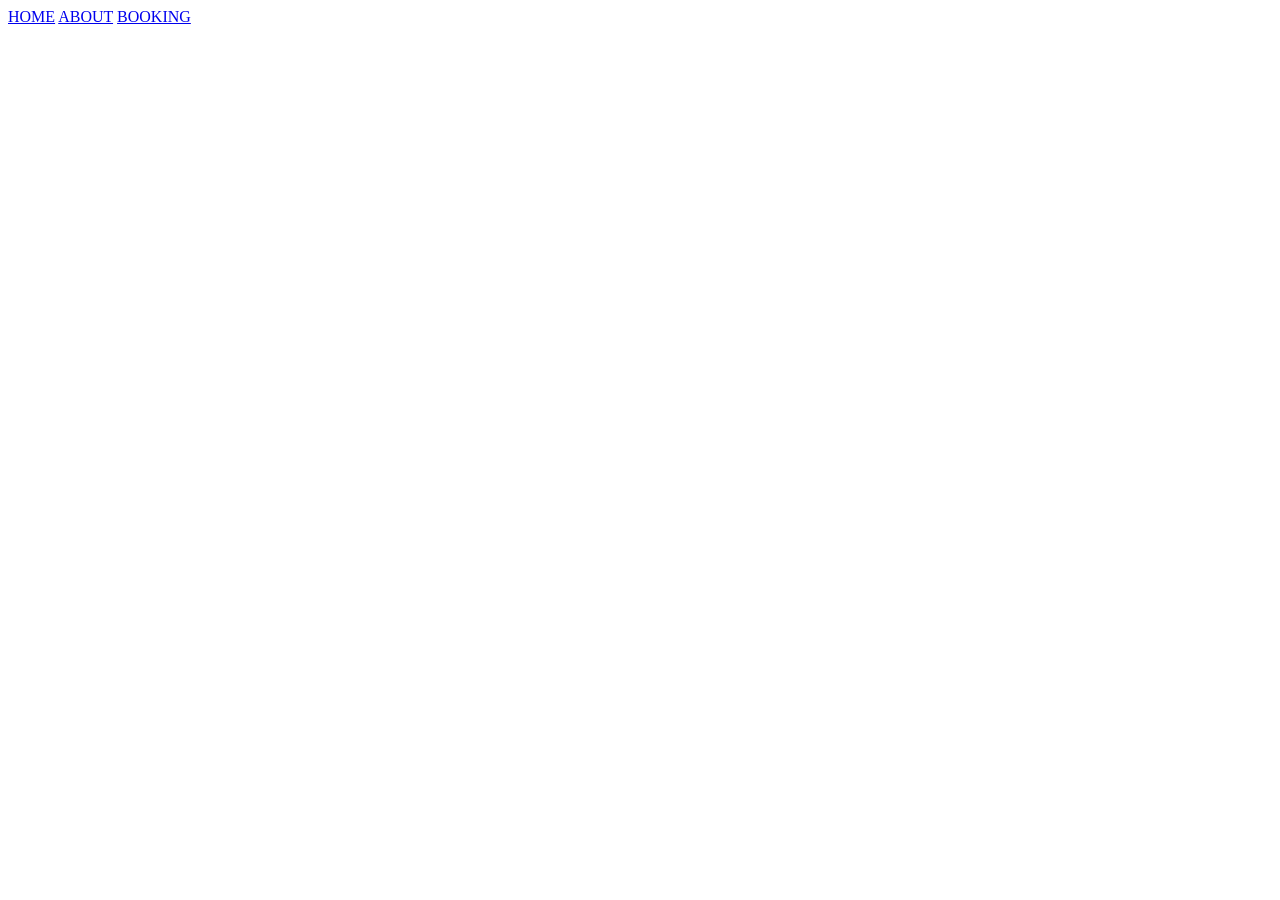
==== about.html @ 75376cf2 "change a bit of nav design(add classes on the nav bars." ====
<!DOCTYPE html>
<html lang="en">

<head>
    <meta charset="UTF-8">
    <meta name="viewport" content="width=device-width, initial-scale=1.0">
    <title>about</title>
</head>

<body>
    <nav>
        <div class="links">
            <a class="nav" href="index.html">HOME</a>
            <a class="nav" href="about.html">ABOUT</a>
            <a class="nav" href="services.html">BOOKING</a>
        </div>
    </nav>
</body>

</html>
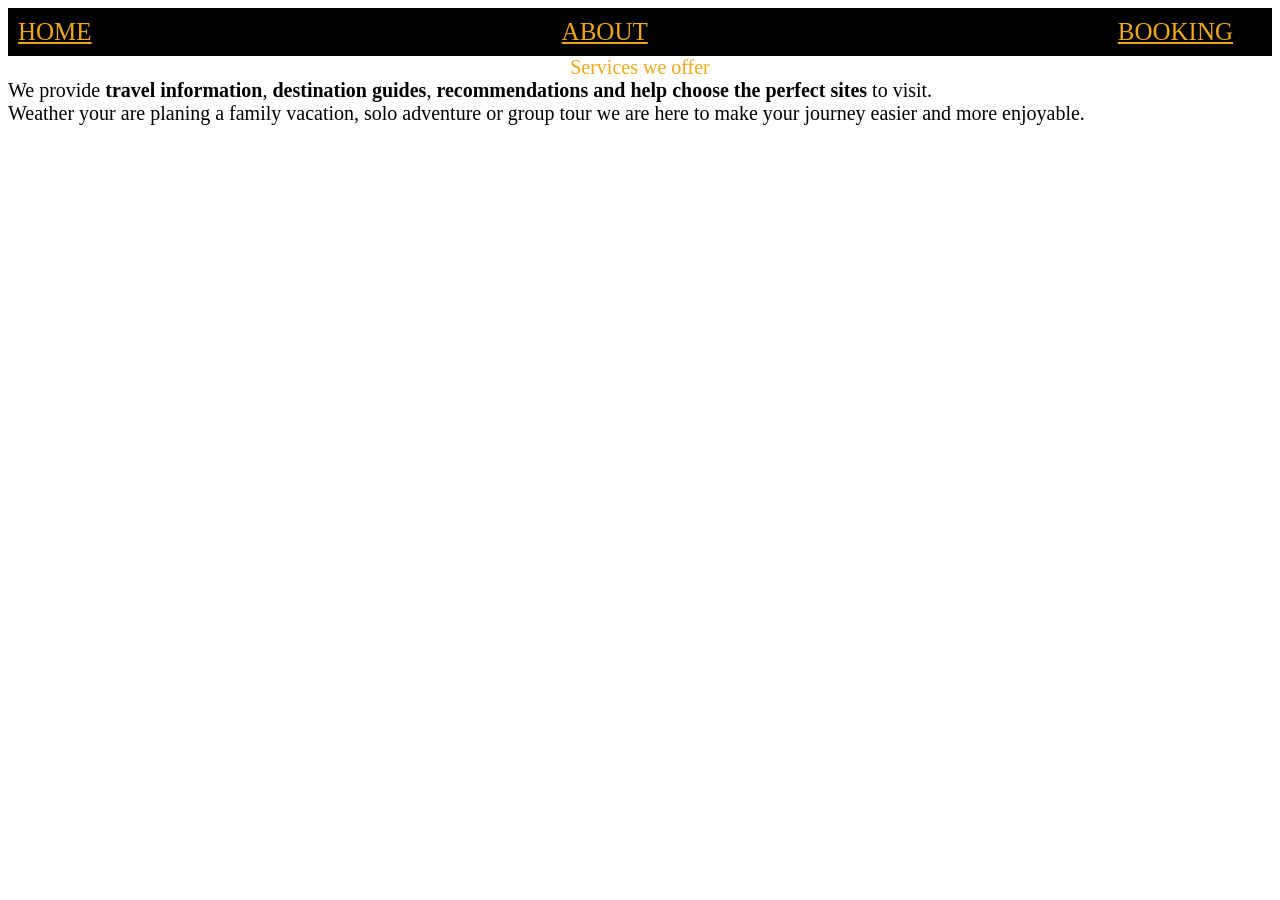
==== commit a36a710b: "create and design about page nav bars and first paragraph." ====
--- a/about.html
+++ b/about.html
@@ -6,8 +6,11 @@
     <meta name="viewport" content="width=device-width, initial-scale=1.0">
     <title>about</title>
 </head>
+<!-- css link -->
+<link href="about.css" rel="stylesheet">
 
 <body>
+    <!-- nav bars links -->
     <nav>
         <div class="links">
             <a class="nav" href="index.html">HOME</a>
@@ -15,6 +18,13 @@
             <a class="nav" href="services.html">BOOKING</a>
         </div>
     </nav>
+    <header>Services we offer</header>
+    <div class="first">
+        We provide <strong>travel information</strong>, <strong>destination guides</strong>, <strong> recommendations
+            and help choose
+            the perfect sites</strong> to visit.<br>Weather your are planing a family vacation, solo adventure
+        or group tour we are here to make your journey easier and more enjoyable.
+    </div>
 </body>
 
 </html>
--- a/about.css
+++ b/about.css
@@ -0,0 +1,24 @@
+ /* modify the nav bars */
+ .links {
+     display: flex;
+     background-color: black;
+     gap: 450px;
+     align-items: center;
+ }
+
+ .nav {
+     color: rgb(239, 168, 26);
+     font-size: 25px;
+     padding: 10px;
+     margin: 0px;
+ }
+
+ header {
+     color: rgb(239, 168, 26);
+     text-align: center;
+     font-size: 20px;
+ }
+
+ .first {
+     font-size: 20px;
+ }
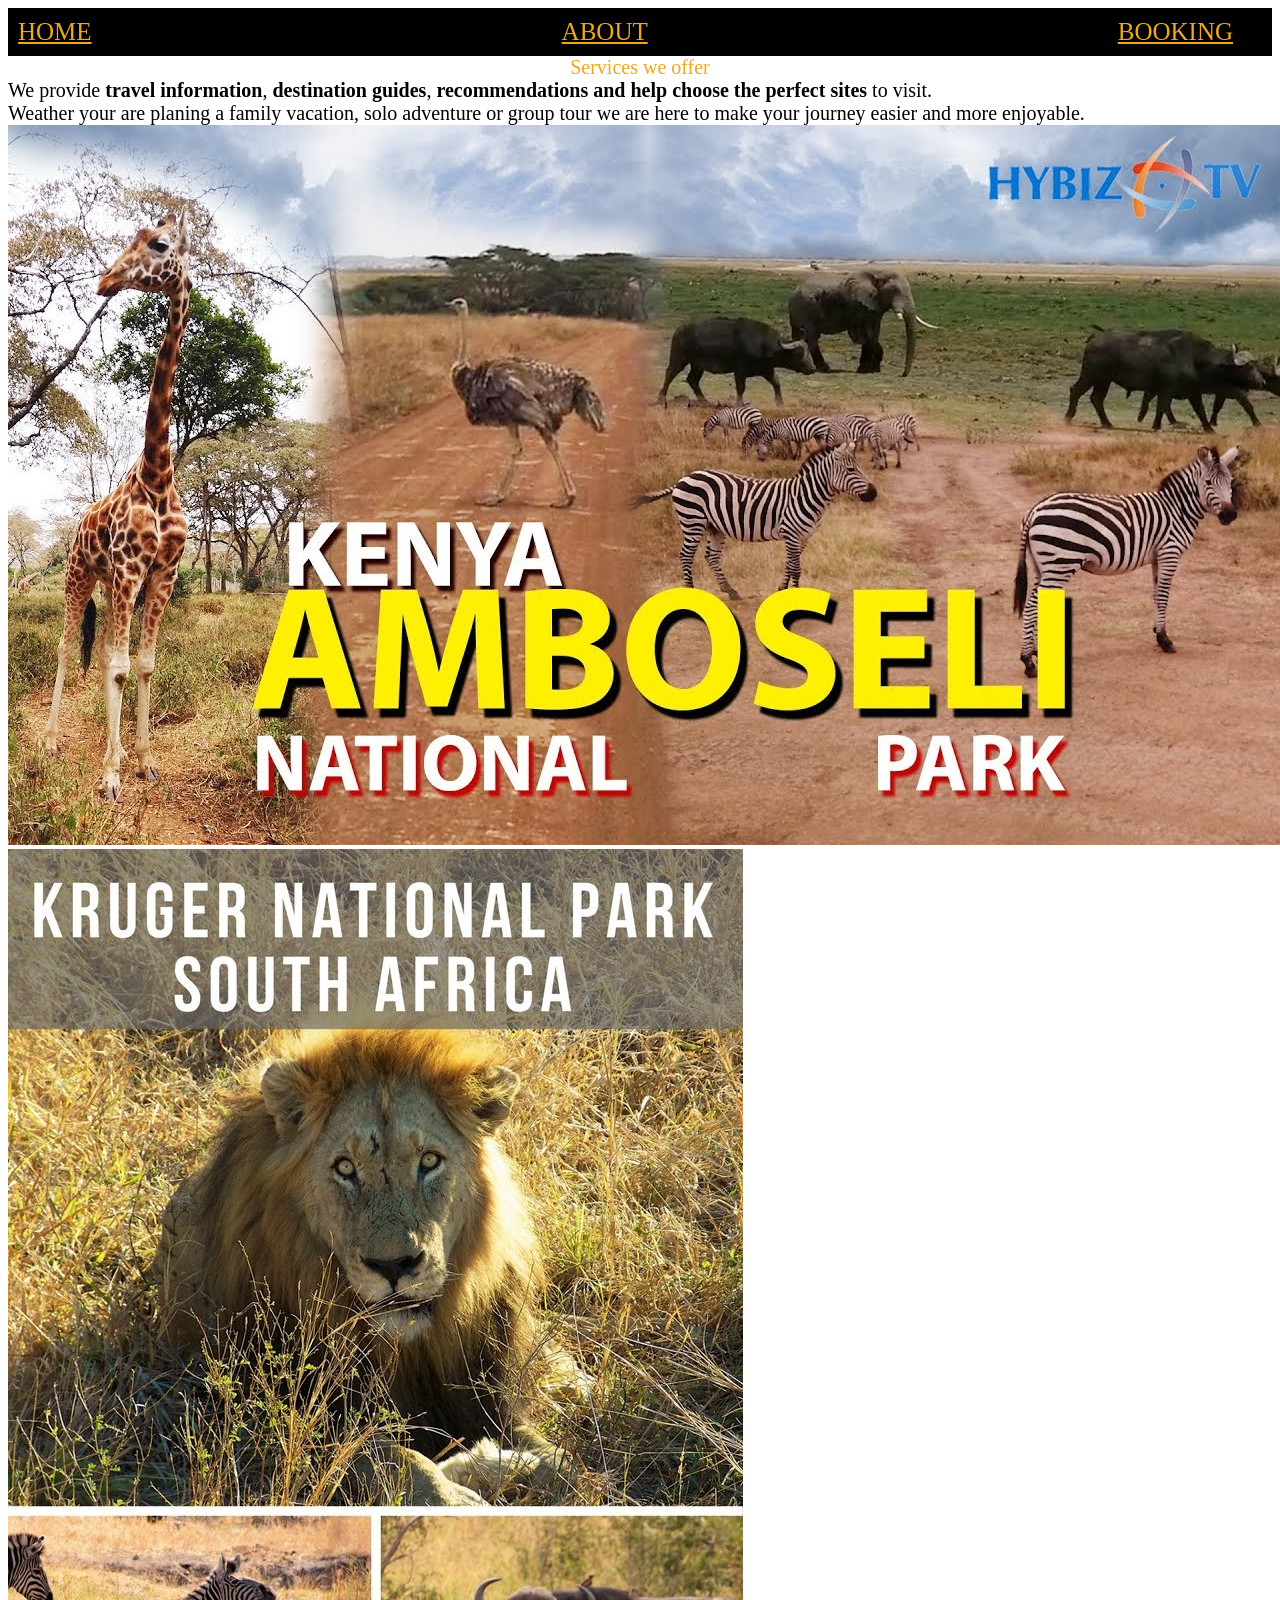
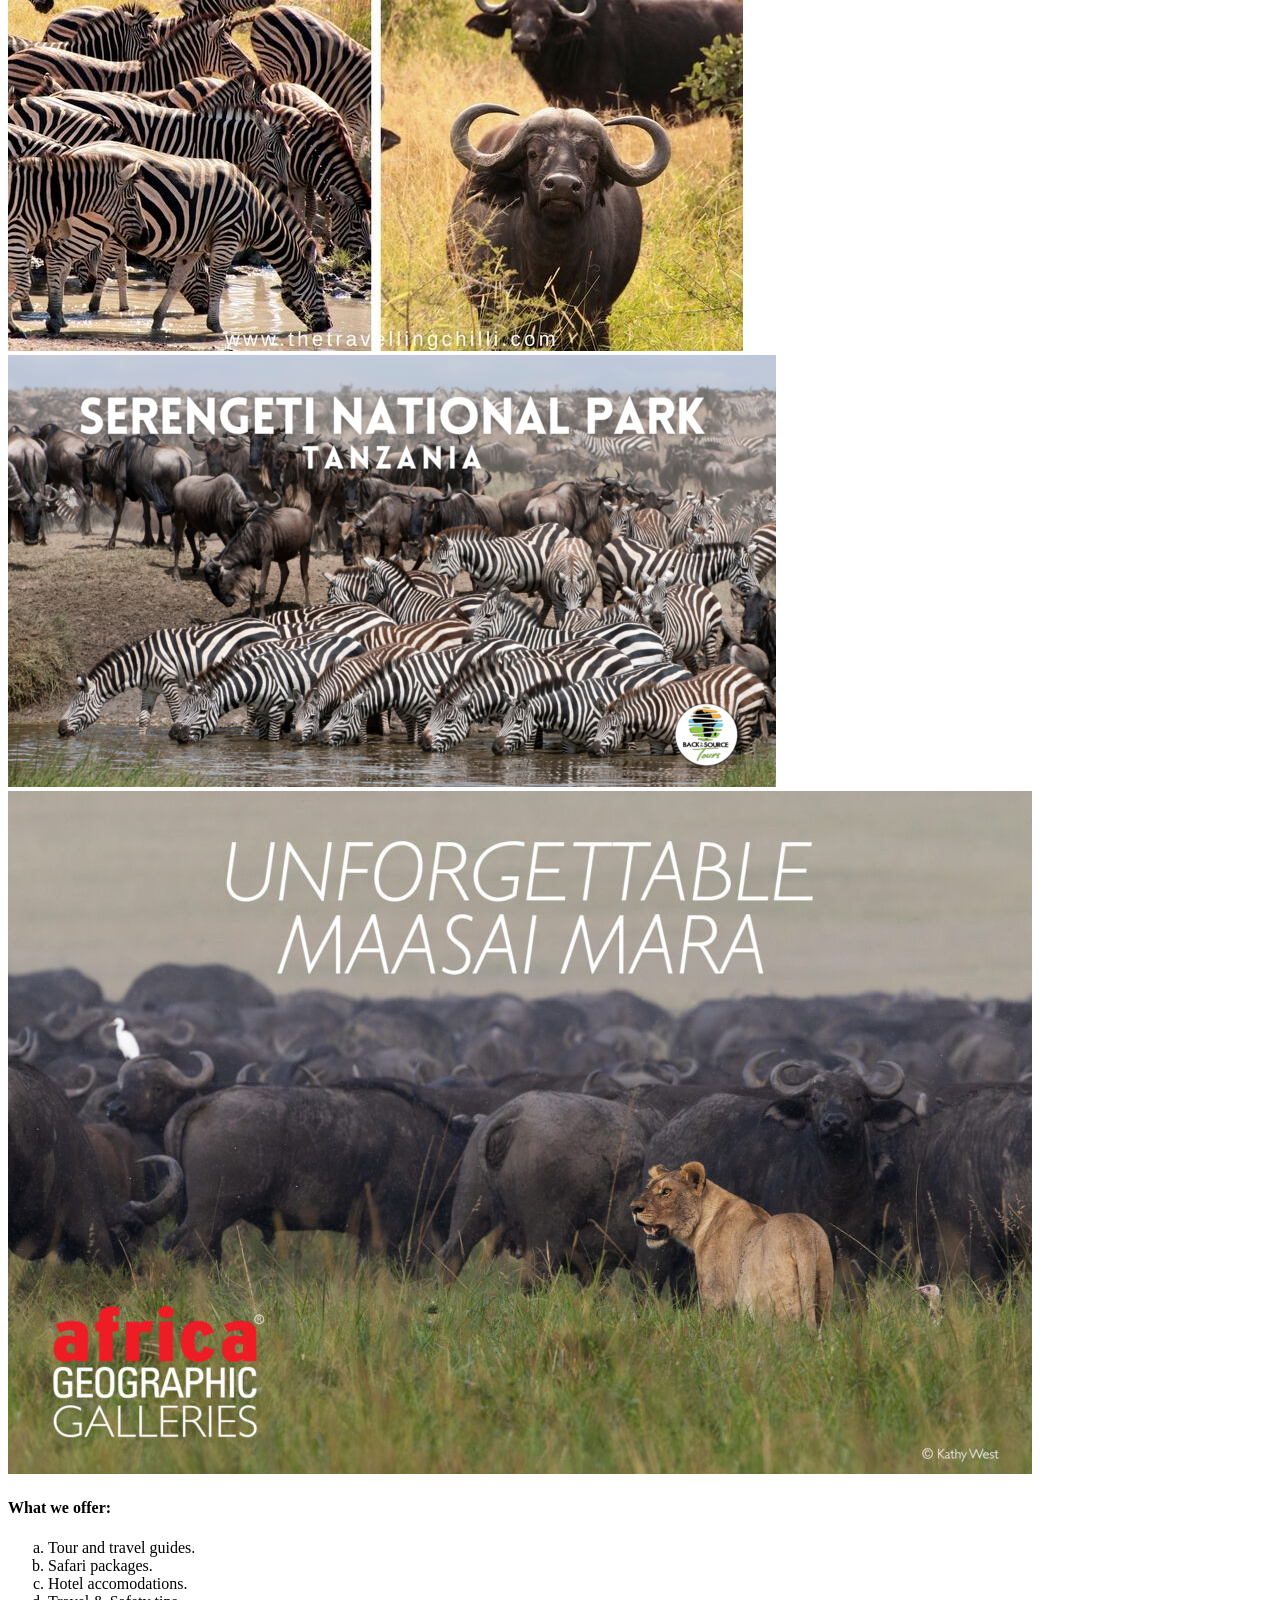
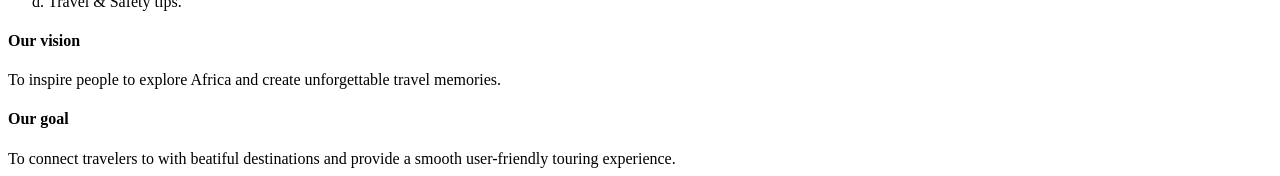
==== commit f7b4d409: "add images and content in the about page." ====
--- a/about.html
+++ b/about.html
@@ -25,6 +25,28 @@
             the perfect sites</strong> to visit.<br>Weather your are planing a family vacation, solo adventure
         or group tour we are here to make your journey easier and more enjoyable.
     </div>
+
+    <img src="amboseli.jpg" alt="street">
+    <img src="kruger.jpg" alt="street">
+    <img src="serengeti.png" alt="street">
+    <img src="mara.jpg" alt="street">
+    <p>
+    <h4>What we offer:</h4>
+    <ol type="a">
+        <li>Tour and travel guides.</li>
+        <li>Safari packages.</li>
+        <li>Hotel accomodations.</li>
+        <li>Travel & Safety tips.</li>
+    </ol>
+    </p>
+
+    <h4>Our vision</h4>
+    To inspire people to explore Africa and create unforgettable travel memories.
+
+
+    <h4>Our goal</h4>
+    To connect travelers to with beatiful destinations and provide a smooth user-friendly touring experience.
+
 </body>
 
 </html>
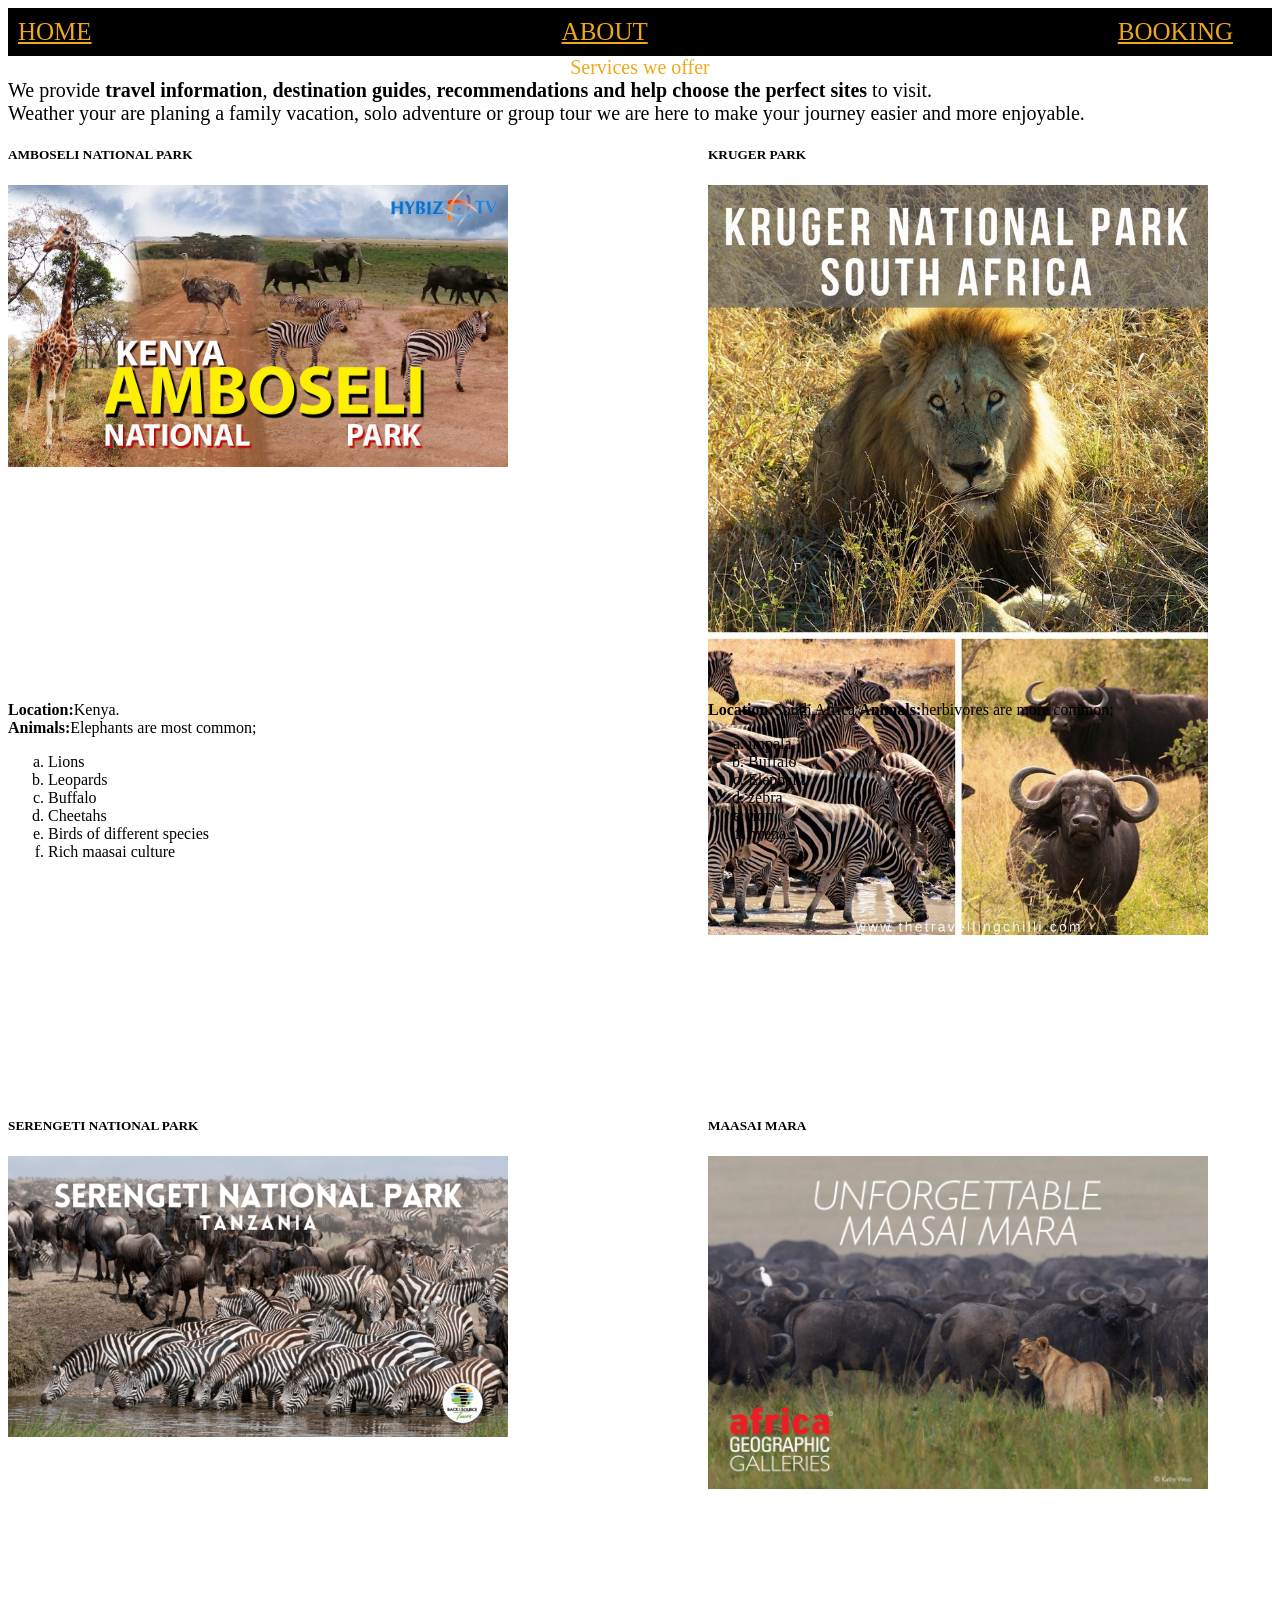
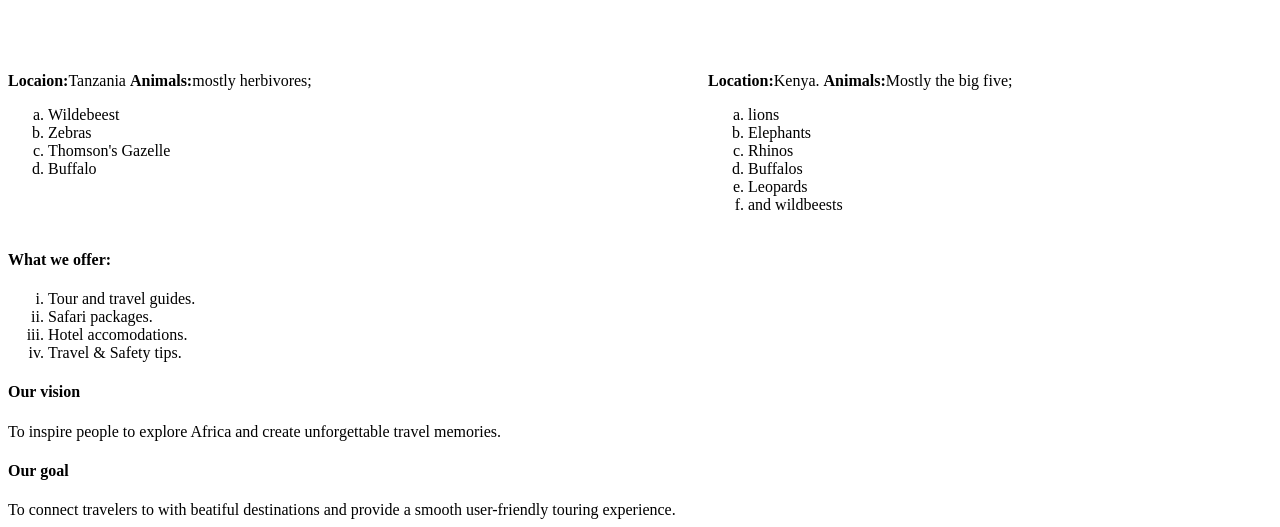
==== commit 1647dea7: "add some contents/texts and classes on the images." ====
--- a/about.html
+++ b/about.html
@@ -10,6 +10,7 @@
 <link href="about.css" rel="stylesheet">
 
 <body>
+
     <!-- nav bars links -->
     <nav>
         <div class="links">
@@ -18,7 +19,11 @@
             <a class="nav" href="services.html">BOOKING</a>
         </div>
     </nav>
+
+    <!-- page header -->
     <header>Services we offer</header>
+
+    <!-- introductory paragraph-->
     <div class="first">
         We provide <strong>travel information</strong>, <strong>destination guides</strong>, <strong> recommendations
             and help choose
@@ -26,13 +31,79 @@
         or group tour we are here to make your journey easier and more enjoyable.
     </div>
 
-    <img src="amboseli.jpg" alt="street">
-    <img src="kruger.jpg" alt="street">
-    <img src="serengeti.png" alt="street">
-    <img src="mara.jpg" alt="street">
+    <!-- images -->
+    <!-- the amboseli image -->
+    <div class="images">
+        <div class="image">
+            <h5> AMBOSELI NATIONAL PARK</h5>
+            <p class="amboseli"> <img src="amboseli.jpg" alt="street"></p>
+            <div class="text">
+                <b>Location:</b>Kenya.<br>
+                <b>Animals:</b>Elephants are most common;<ol type="a">
+                    <li>Lions</li>
+                    <li>Leopards</li>
+                    <li>Buffalo</li>
+                    <li>Cheetahs</li>
+                    <li>Birds of different species</li>
+                    <li>Rich maasai culture</li>
+                </ol><br>
+            </div>
+        </div>
+
+        <!-- kruger image -->
+        <div class="image">
+            <h5>KRUGER PARK</h5>
+            <p class="kruger"> <img src="kruger.jpg" alt="street"></p>
+            <div class="text">
+                <b>Location:</b>South Africa
+                <b>Animals:</b>herbivores are more common;<ol type="a">
+                    <li>impala</li>
+                    <li>Buffalo</li>
+                    <li>Elephant</li>
+                    <li>zebra</li>
+                    <li>lion</li>
+                    <li>hyena</li>
+                </ol><br>
+            </div>
+        </div>
+
+        <!-- seregenti park image -->
+        <div class="image">
+            <h5>SERENGETI NATIONAL PARK</h5>
+            <p class="sere"><img src="serengeti.png" alt="street"></p>
+            <div class="text">
+                <b>Locaion:</b>Tanzania
+                <b>Animals:</b>mostly herbivores;<ol type="a">
+                    <li>Wildebeest</li>
+                    <li>Zebras</li>
+                    <li>Thomson's Gazelle</li>
+                    <li>Buffalo</li>
+                </ol>
+            </div>
+        </div>
+
+        <!-- maasai mara image -->
+        <div class="image">
+            <h5>MAASAI MARA</h5>
+            <p class="mara"><img src="mara.jpg" alt="street"> </p>
+            <div class="text">
+                <b>Location:</b>Kenya.
+                <b>Animals:</b>Mostly the big five;<ol type="a">
+                    <li>lions</li>
+                    <li>Elephants</li>
+                    <li>Rhinos</li>
+                    <li>Buffalos</li>
+                    <li>Leopards</li>
+                    <li>and wildbeests</li>
+                </ol>
+            </div>
+        </div>
+    </div>
+
+    <!-- pargraphs on more about Tembea_site -->
     <p>
     <h4>What we offer:</h4>
-    <ol type="a">
+    <ol type="i">
         <li>Tour and travel guides.</li>
         <li>Safari packages.</li>
         <li>Hotel accomodations.</li>
--- a/about.css
+++ b/about.css
@@ -13,12 +13,61 @@
      margin: 0px;
  }
 
+ /* designs the header of the page */
  header {
      color: rgb(239, 168, 26);
      text-align: center;
      font-size: 20px;
  }
 
+ /* the first paragraph */
  .first {
      font-size: 20px;
- }+ }
+
+ /* images design */
+ .images {
+     display: flex;
+     gap: 200px;
+     flex-wrap: wrap;
+ }
+
+ img {
+     width: 100%;
+ }
+
+ .kruger {
+     width: 500px;
+     height: 500px;
+     object-fit: cover;
+ }
+
+ .sere {
+     width: 500px;
+     height: 500px;
+     object-fit: cover;
+ }
+
+ .amboseli {
+     width: 500px;
+     height: 500px;
+     object-fit: cover;
+ }
+
+ .mara {
+     width: 500px;
+     height: 500px;
+     object-fit: cover;
+ }
+
+ /* .text {
+     position: absolute;
+     color: red;
+     bottom: 20px;
+     left: 20px;
+ } */
+
+ /* .image {
+     width: 50%;
+
+ } */
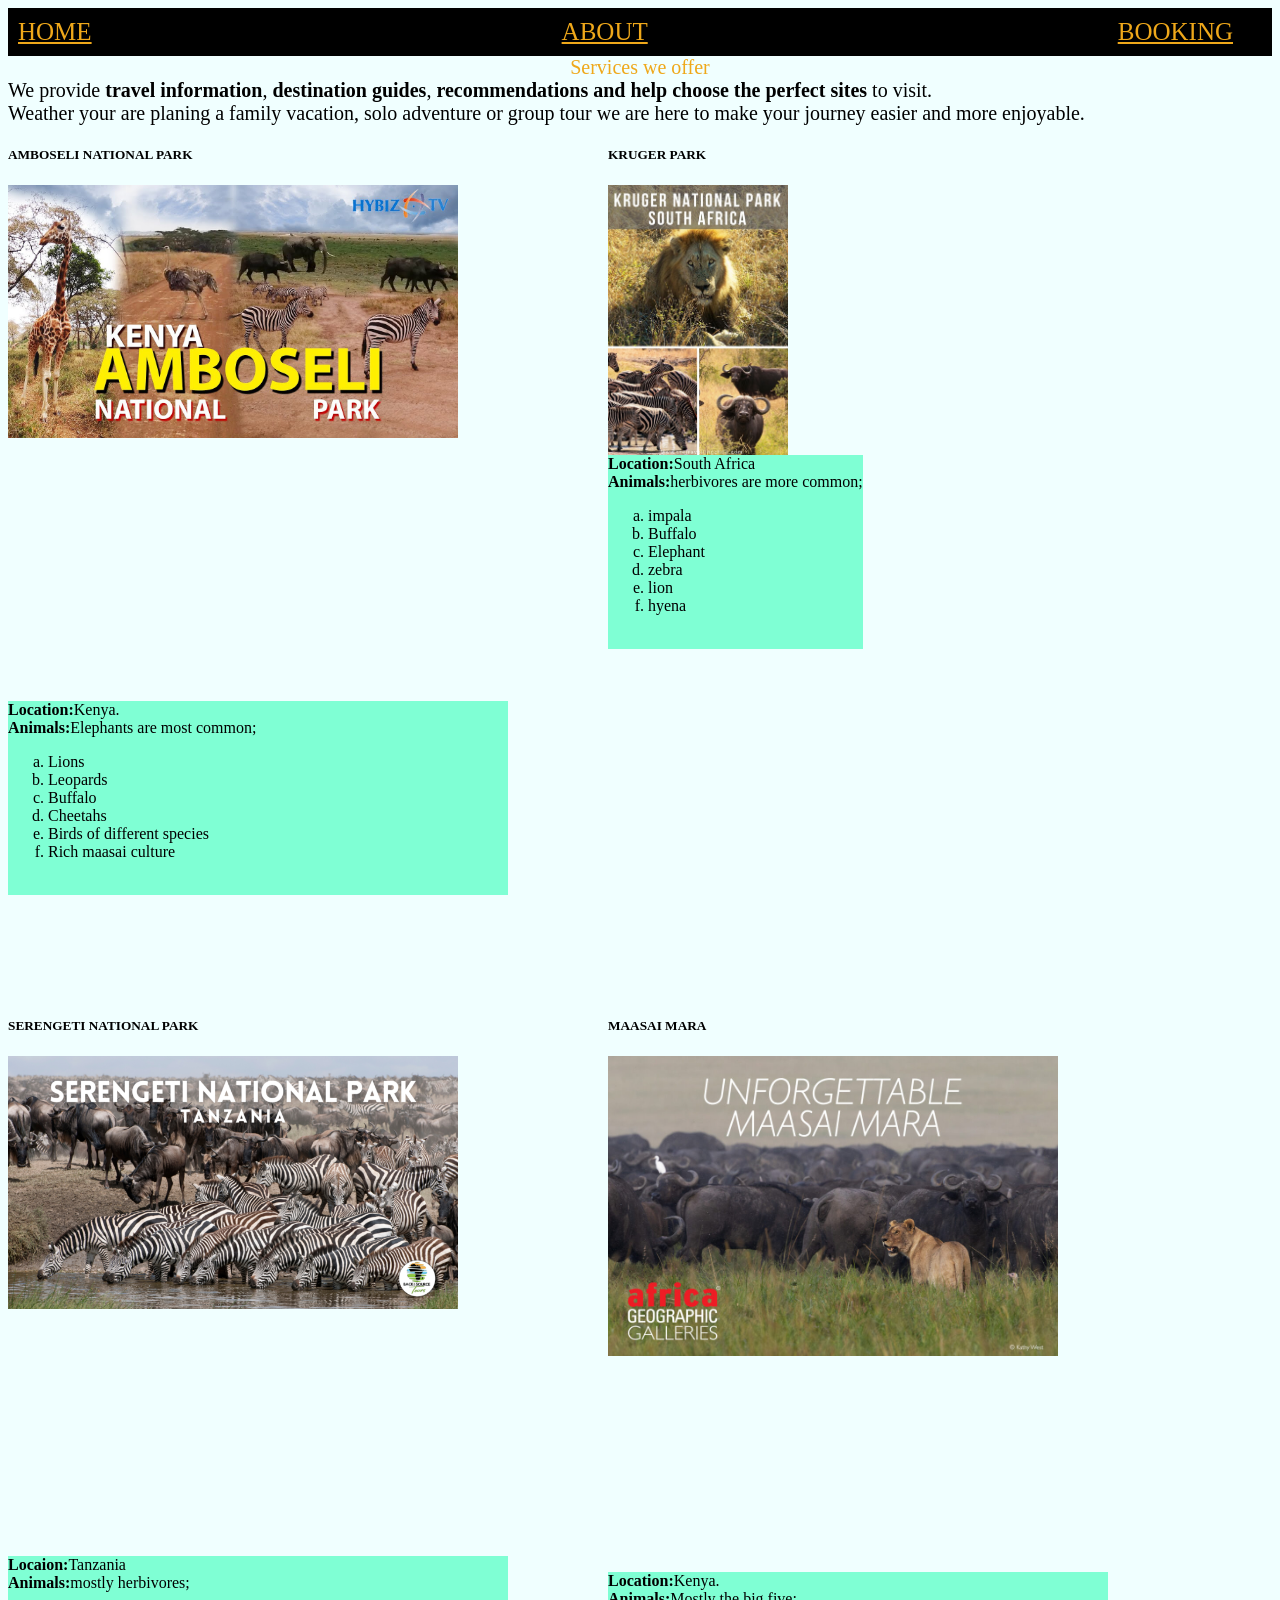
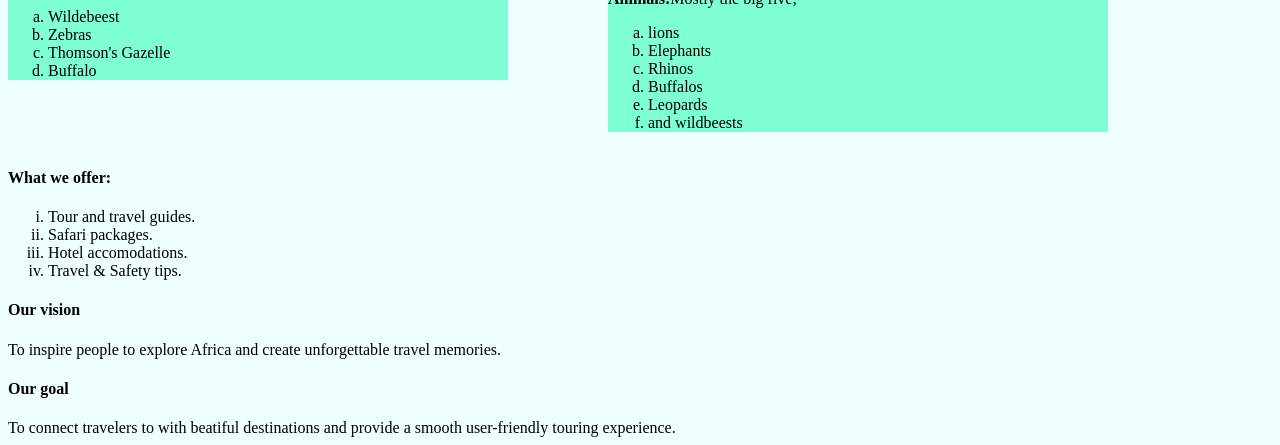
==== commit f8c4a54b: "modified the about page but not completely." ====
--- a/about.html
+++ b/about.html
@@ -36,7 +36,7 @@
     <div class="images">
         <div class="image">
             <h5> AMBOSELI NATIONAL PARK</h5>
-            <p class="amboseli"> <img src="amboseli.jpg" alt="street"></p>
+            <p class="amboseli"> <img src="amboseli.jpg" alt="amboseli park"></p>
             <div class="text">
                 <b>Location:</b>Kenya.<br>
                 <b>Animals:</b>Elephants are most common;<ol type="a">
@@ -51,11 +51,12 @@
         </div>
 
         <!-- kruger image -->
+
         <div class="image">
             <h5>KRUGER PARK</h5>
-            <p class="kruger"> <img src="kruger.jpg" alt="street"></p>
+            <p class="kruger"> <img src="kruger.jpg" alt="kruger park"></p><br><br><br>
             <div class="text">
-                <b>Location:</b>South Africa
+                <b>Location:</b>South Africa<br>
                 <b>Animals:</b>herbivores are more common;<ol type="a">
                     <li>impala</li>
                     <li>Buffalo</li>
@@ -70,9 +71,9 @@
         <!-- seregenti park image -->
         <div class="image">
             <h5>SERENGETI NATIONAL PARK</h5>
-            <p class="sere"><img src="serengeti.png" alt="street"></p>
+            <p class="sere"><img src="serengeti.png" alt="serengeti park"></p>
             <div class="text">
-                <b>Locaion:</b>Tanzania
+                <b>Locaion:</b>Tanzania<br>
                 <b>Animals:</b>mostly herbivores;<ol type="a">
                     <li>Wildebeest</li>
                     <li>Zebras</li>
@@ -85,9 +86,9 @@
         <!-- maasai mara image -->
         <div class="image">
             <h5>MAASAI MARA</h5>
-            <p class="mara"><img src="mara.jpg" alt="street"> </p>
+            <p class="mara"><img src="mara.jpg" alt="masaai mara"> </p>
             <div class="text">
-                <b>Location:</b>Kenya.
+                <b>Location:</b>Kenya.<br>
                 <b>Animals:</b>Mostly the big five;<ol type="a">
                     <li>lions</li>
                     <li>Elephants</li>
--- a/about.css
+++ b/about.css
@@ -11,6 +11,10 @@
      font-size: 25px;
      padding: 10px;
      margin: 0px;
+ }
+
+ body {
+     background-color: azure;
  }
 
  /* designs the header of the page */
@@ -28,21 +32,25 @@
  /* images design */
  .images {
      display: flex;
-     gap: 200px;
+     gap: 100px;
      flex-wrap: wrap;
  }
 
  img {
-     width: 100%;
+     padding: 0px;
+     margin: 0px;
+     width: 90%;
  }
 
  .kruger {
-     width: 500px;
-     height: 500px;
+     width: 200px;
+     height: 200px;
      object-fit: cover;
  }
 
  .sere {
+     padding: 0px;
+     margin: 0px;
      width: 500px;
      height: 500px;
      object-fit: cover;
@@ -60,14 +68,13 @@
      object-fit: cover;
  }
 
- /* .text {
-     position: absolute;
-     color: red;
-     bottom: 20px;
-     left: 20px;
- } */
+ .text {
+     background-color: aquamarine;
+ }
 
- /* .image {
-     width: 50%;
 
- } */+
+ .image {
+     margin: 0px;
+     padding: 0px;
+ }
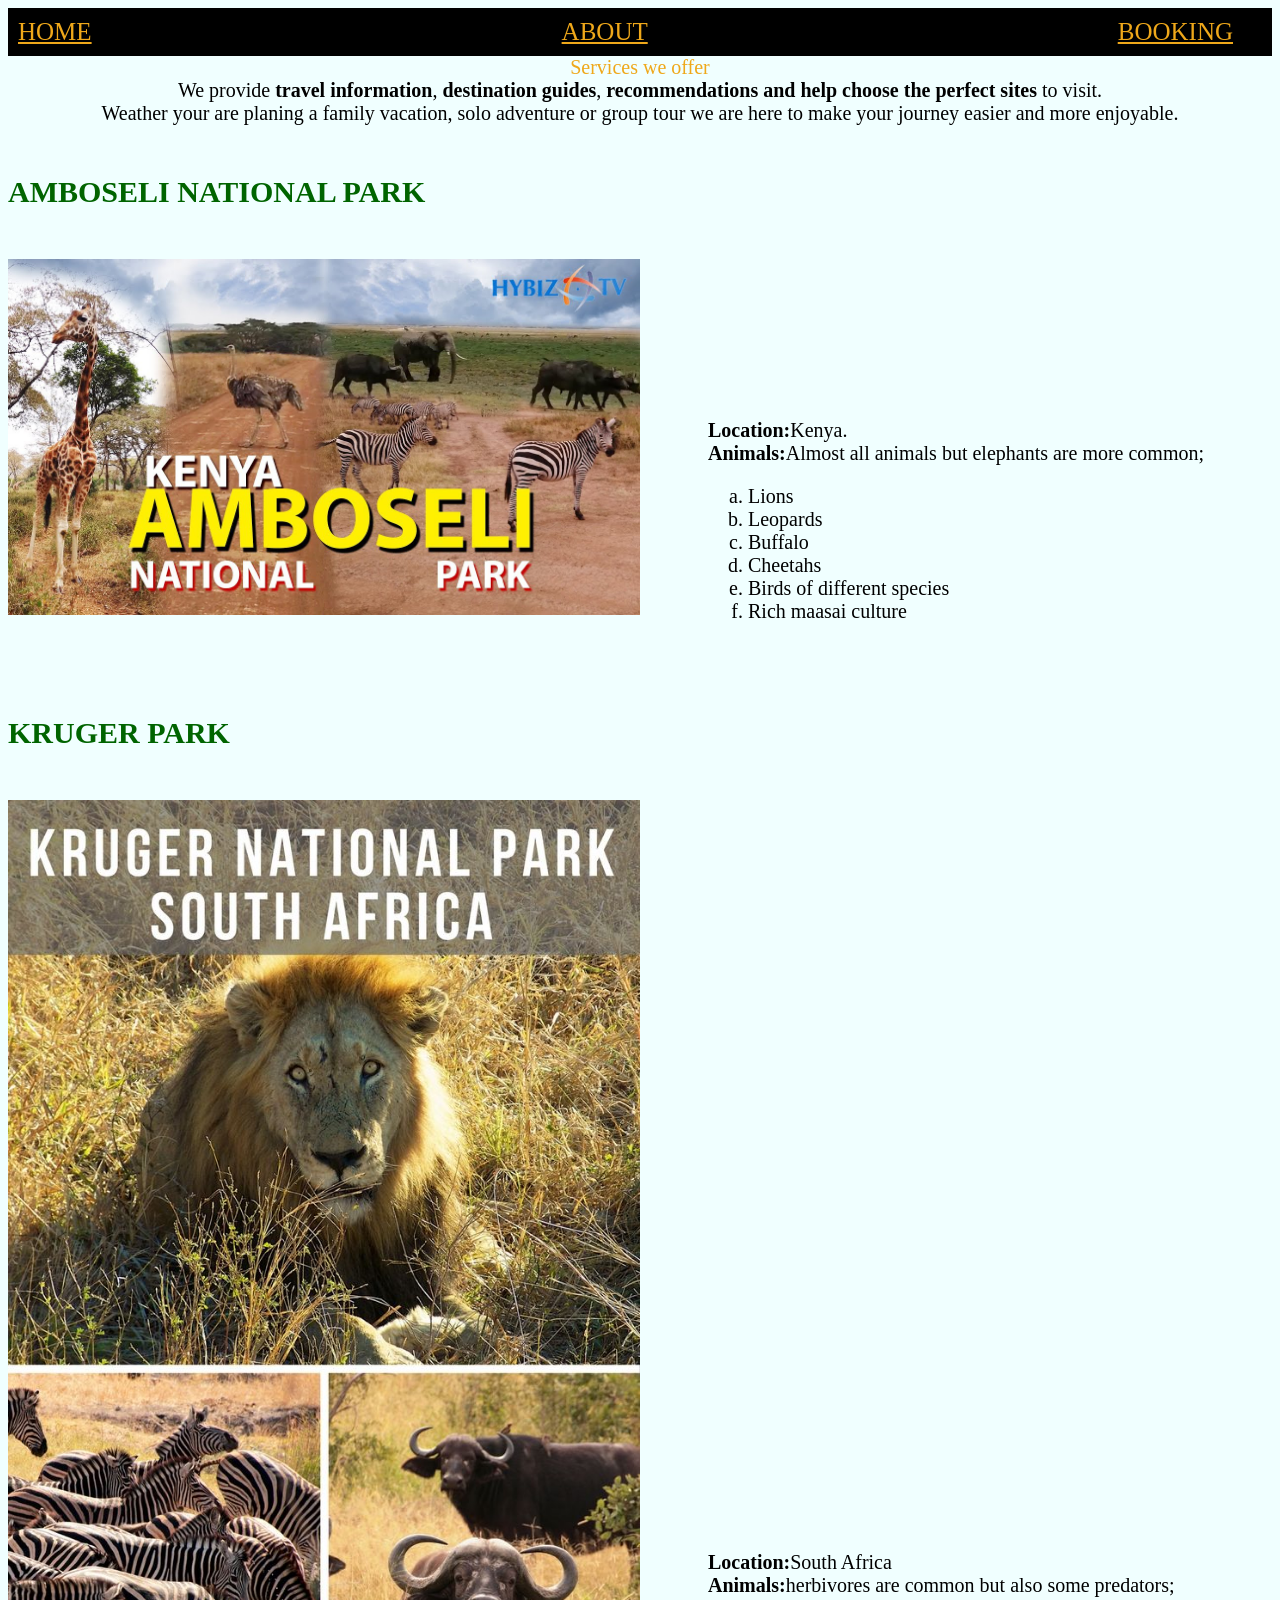
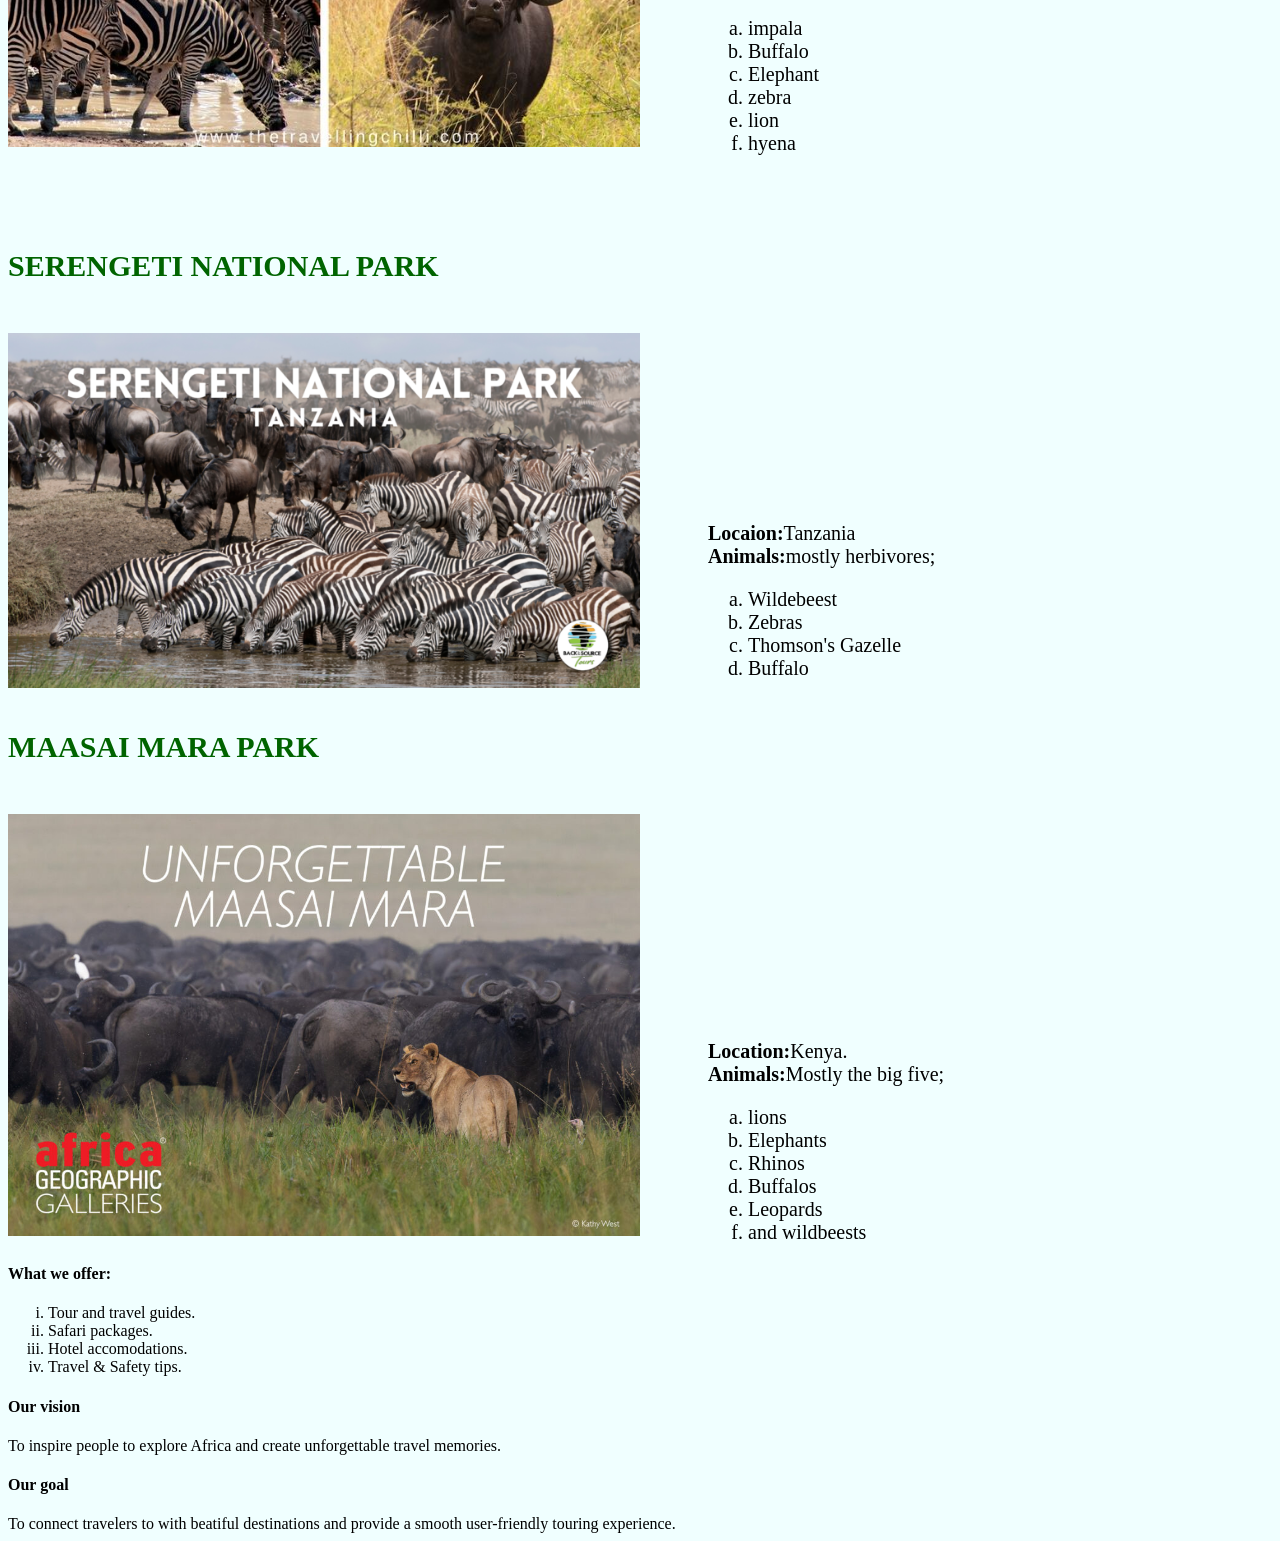
==== commit a7f62be6: "modify page content." ====
--- a/about.html
+++ b/about.html
@@ -33,76 +33,74 @@
 
     <!-- images -->
     <!-- the amboseli image -->
-    <div class="images">
-        <div class="image">
-            <h5> AMBOSELI NATIONAL PARK</h5>
-            <p class="amboseli"> <img src="amboseli.jpg" alt="amboseli park"></p>
-            <div class="text">
-                <b>Location:</b>Kenya.<br>
-                <b>Animals:</b>Elephants are most common;<ol type="a">
-                    <li>Lions</li>
-                    <li>Leopards</li>
-                    <li>Buffalo</li>
-                    <li>Cheetahs</li>
-                    <li>Birds of different species</li>
-                    <li>Rich maasai culture</li>
-                </ol><br>
-            </div>
-        </div>
 
-        <!-- kruger image -->
-
-        <div class="image">
-            <h5>KRUGER PARK</h5>
-            <p class="kruger"> <img src="kruger.jpg" alt="kruger park"></p><br><br><br>
-            <div class="text">
-                <b>Location:</b>South Africa<br>
-                <b>Animals:</b>herbivores are more common;<ol type="a">
-                    <li>impala</li>
-                    <li>Buffalo</li>
-                    <li>Elephant</li>
-                    <li>zebra</li>
-                    <li>lion</li>
-                    <li>hyena</li>
-                </ol><br>
-            </div>
-        </div>
-
-        <!-- seregenti park image -->
-        <div class="image">
-            <h5>SERENGETI NATIONAL PARK</h5>
-            <p class="sere"><img src="serengeti.png" alt="serengeti park"></p>
-            <div class="text">
-                <b>Locaion:</b>Tanzania<br>
-                <b>Animals:</b>mostly herbivores;<ol type="a">
-                    <li>Wildebeest</li>
-                    <li>Zebras</li>
-                    <li>Thomson's Gazelle</li>
-                    <li>Buffalo</li>
-                </ol>
-            </div>
-        </div>
-
-        <!-- maasai mara image -->
-        <div class="image">
-            <h5>MAASAI MARA</h5>
-            <p class="mara"><img src="mara.jpg" alt="masaai mara"> </p>
-            <div class="text">
-                <b>Location:</b>Kenya.<br>
-                <b>Animals:</b>Mostly the big five;<ol type="a">
-                    <li>lions</li>
-                    <li>Elephants</li>
-                    <li>Rhinos</li>
-                    <li>Buffalos</li>
-                    <li>Leopards</li>
-                    <li>and wildbeests</li>
-                </ol>
-            </div>
-        </div>
+    <h5> AMBOSELI NATIONAL PARK</h5>
+    <img src="amboseli.jpg" alt="amboseli park">
+    <div class="text1">
+        <b>Location:</b>Kenya.<br>
+        <b>Animals:</b>Almost all animals but elephants are more common;<ol type="a">
+            <li>Lions</li>
+            <li>Leopards</li>
+            <li>Buffalo</li>
+            <li>Cheetahs</li>
+            <li>Birds of different species</li>
+            <li>Rich maasai culture</li>
+        </ol><br>
     </div>
 
+
+    <!-- kruger image -->
+
+
+    <h5>KRUGER PARK</h5>
+    <img src="kruger.jpg" alt="kruger park">
+    <div class="text2">
+        <b>Location:</b>South Africa<br>
+        <b>Animals:</b>herbivores are common but also some predators;<ol type="a">
+            <li>impala</li>
+            <li>Buffalo</li>
+            <li>Elephant</li>
+            <li>zebra</li>
+            <li>lion</li>
+            <li>hyena</li>
+        </ol><br>
+    </div>
+
+
+    <!-- seregenti park image -->
+
+    <h5>SERENGETI NATIONAL PARK</h5>
+    <img src="serengeti.png" alt="serengeti park">
+    <div class="text3">
+        <b>Locaion:</b>Tanzania<br>
+        <b>Animals:</b>mostly herbivores;<ol type="a">
+            <li>Wildebeest</li>
+            <li>Zebras</li>
+            <li>Thomson's Gazelle</li>
+            <li>Buffalo</li>
+        </ol>
+    </div>
+
+
+    <!-- maasai mara image -->
+
+    <h5>MAASAI MARA PARK</h5>
+    <img src="mara.jpg" alt="masaai mara">
+    <div class="text4">
+        <b>Location:</b>Kenya.<br>
+        <b>Animals:</b>Mostly the big five;<ol type="a">
+            <li>lions</li>
+            <li>Elephants</li>
+            <li>Rhinos</li>
+            <li>Buffalos</li>
+            <li>Leopards</li>
+            <li>and wildbeests</li>
+        </ol>
+    </div>
+
+
     <!-- pargraphs on more about Tembea_site -->
-    <p>
+    <p class="conclusion">
     <h4>What we offer:</h4>
     <ol type="i">
         <li>Tour and travel guides.</li>
--- a/about.css
+++ b/about.css
@@ -1,80 +1,89 @@
- /* modify the nav bars */
- .links {
-     display: flex;
-     background-color: black;
-     gap: 450px;
-     align-items: center;
+ /* media query for screens with a minimum width of 20px */
+ @media screen and (min-width: 20px) {
+
+     /* nav bars modification */
+     .links {
+         display: flex;
+         background-color: black;
+         gap: 50px;
+         align-items: center;
+     }
  }
 
- .nav {
-     color: rgb(239, 168, 26);
-     font-size: 25px;
-     padding: 10px;
-     margin: 0px;
- }
+ /* media query for screens with a minimum width of 1000px */
+ @media screen and (min-width: 1000px) {
 
- body {
-     background-color: azure;
- }
+     /* modify the nav bars */
+     .links {
+         display: flex;
+         background-color: black;
+         gap: 450px;
+         align-items: center;
+     }
 
- /* designs the header of the page */
- header {
-     color: rgb(239, 168, 26);
-     text-align: center;
-     font-size: 20px;
- }
+     .nav {
+         color: rgb(239, 168, 26);
+         font-size: 25px;
+         padding: 10px;
+         margin: 0px;
+     }
 
- /* the first paragraph */
- .first {
-     font-size: 20px;
- }
+     body {
+         background-color: azure;
+     }
 
- /* images design */
- .images {
-     display: flex;
-     gap: 100px;
-     flex-wrap: wrap;
- }
+     /* designs the header of the page */
+     header {
+         color: rgb(239, 168, 26);
+         text-align: center;
+         font-size: 20px;
+     }
 
- img {
-     padding: 0px;
-     margin: 0px;
-     width: 90%;
- }
+     /* the first paragraph */
+     .first {
+         font-size: 20px;
+         text-align: center;
+     }
 
- .kruger {
-     width: 200px;
-     height: 200px;
-     object-fit: cover;
- }
+     /* images design */
+     img {
+         padding: 0px;
+         margin: 0px;
+         width: 50%;
+     }
 
- .sere {
-     padding: 0px;
-     margin: 0px;
-     width: 500px;
-     height: 500px;
-     object-fit: cover;
- }
+     /* text design */
+     h5 {
+         color: darkgreen;
+         font-size: 30px;
+     }
 
- .amboseli {
-     width: 500px;
-     height: 500px;
-     object-fit: cover;
- }
+     .text1 {
+         margin-left: 700px;
+         margin-top: -200px;
+         font-size: 20px;
 
- .mara {
-     width: 500px;
-     height: 500px;
-     object-fit: cover;
- }
+     }
 
- .text {
-     background-color: aquamarine;
- }
+     .text2 {
+         margin-left: 700px;
+         margin-top: -200px;
+         font-size: 20px;
+     }
 
+     .text3 {
+         margin-left: 700px;
+         margin-top: -170px;
+         font-size: 20px;
+     }
 
+     .text4 {
+         margin-left: 700px;
+         margin-top: -200px;
+         font-size: 20px;
+     }
 
- .image {
-     margin: 0px;
-     padding: 0px;
+     .conclusion {
+         font-size: 20px;
+     }
  }
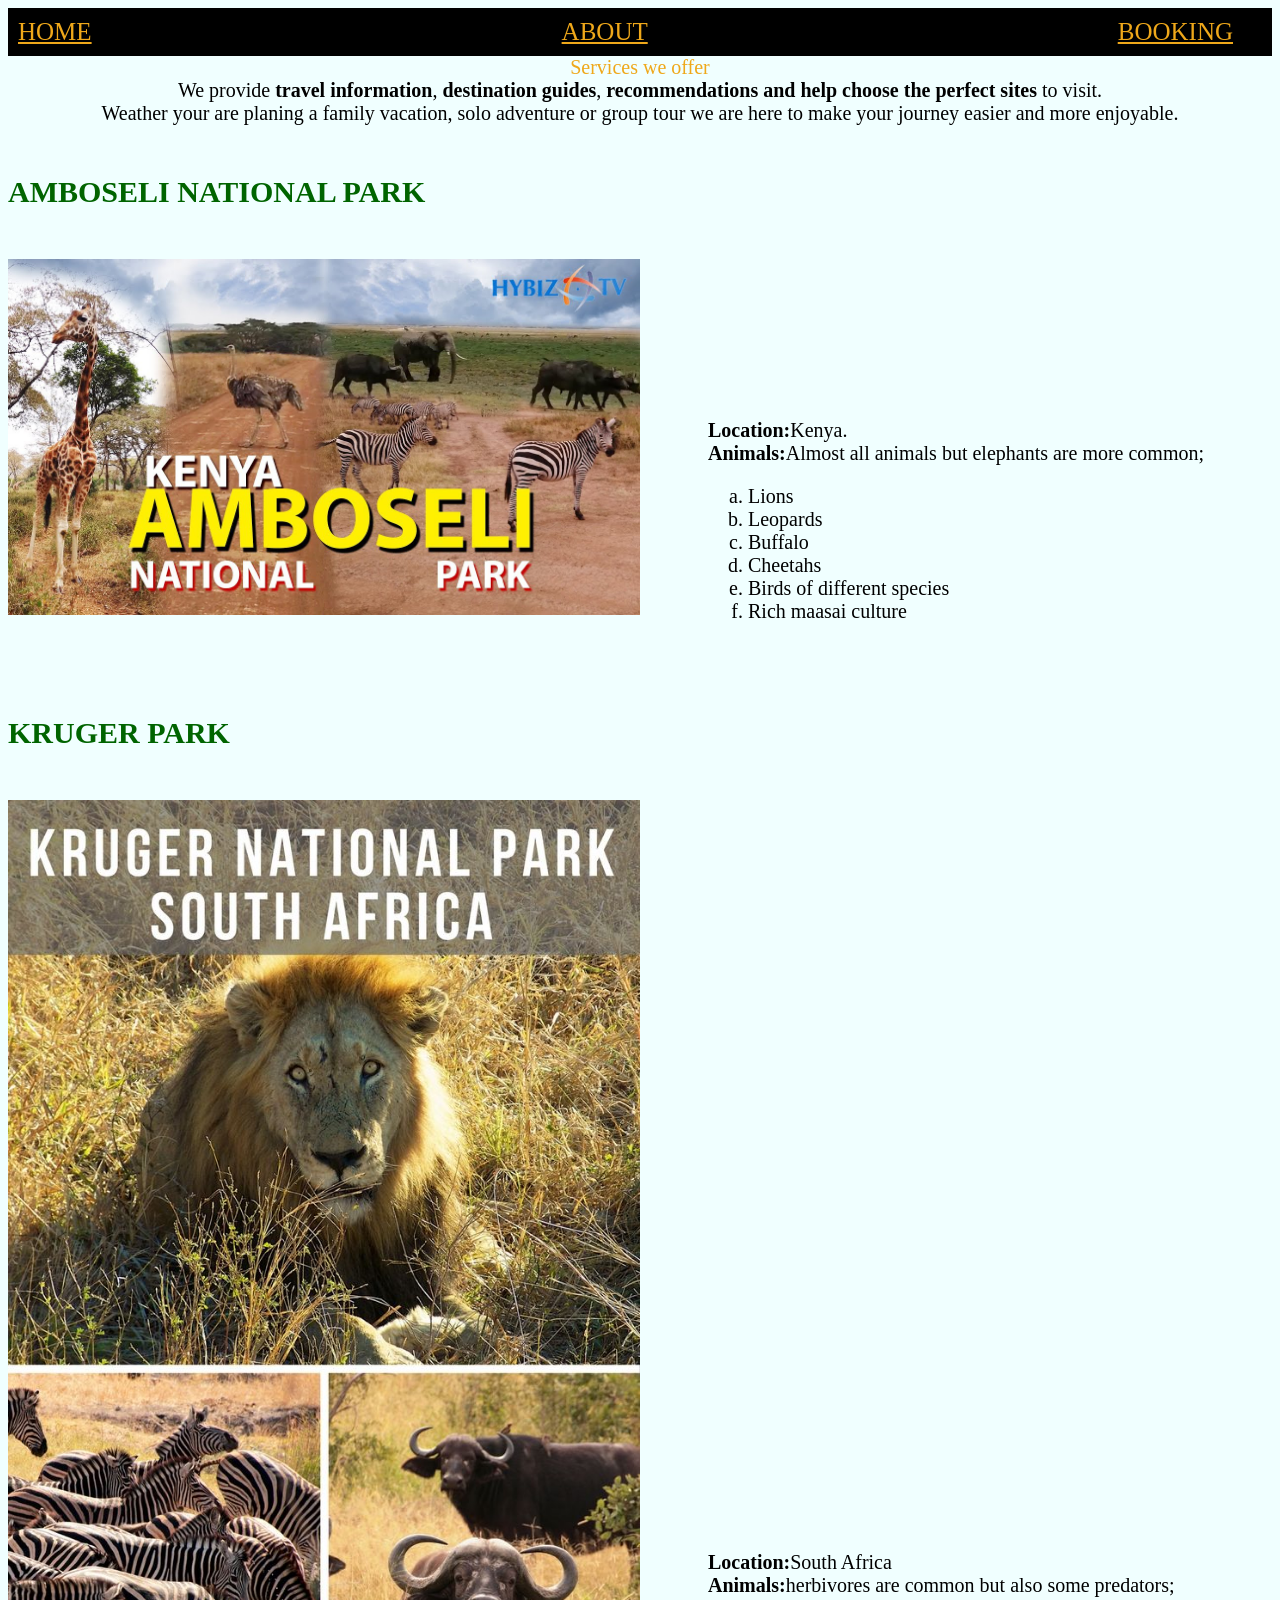
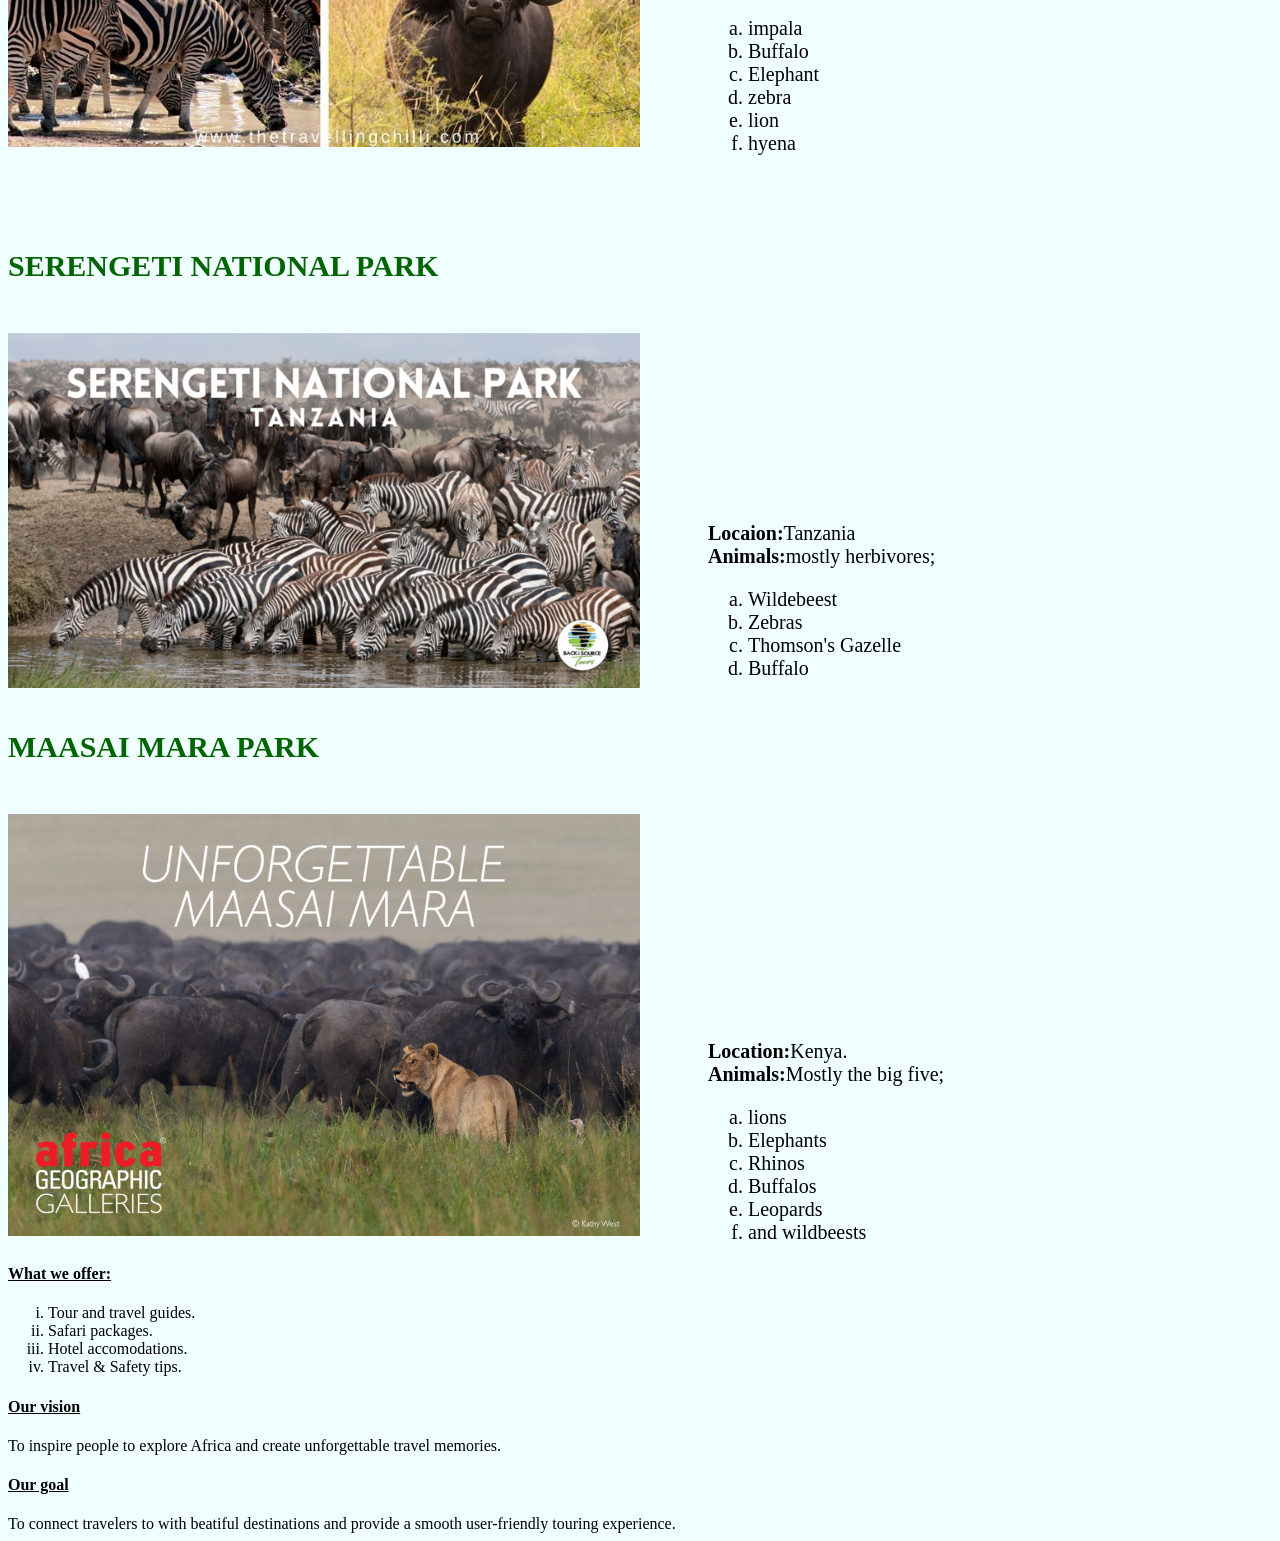
==== commit 8e87122e: "modify the page." ====
--- a/about.html
+++ b/about.html
@@ -50,8 +50,6 @@
 
 
     <!-- kruger image -->
-
-
     <h5>KRUGER PARK</h5>
     <img src="kruger.jpg" alt="kruger park">
     <div class="text2">
--- a/about.css
+++ b/about.css
@@ -4,9 +4,36 @@
      /* nav bars modification */
      .links {
          display: flex;
-         background-color: black;
-         gap: 50px;
+         background-color: rgba(0, 0, 0, 0.313);
+         gap: 80px;
          align-items: center;
+     }
+
+     .nav:hover {
+         background-color: aqua;
+         color: red;
+     }
+
+     header {
+         text-align: center;
+         color: blueviolet;
+     }
+
+     body {
+         background-color: antiquewhite;
+     }
+
+     h4 {
+         text-decoration: underline;
+
+     }
+
+     h5 {
+         color: darkgreen;
+     }
+
+     img {
+         width: 50%;
      }
  }
 
